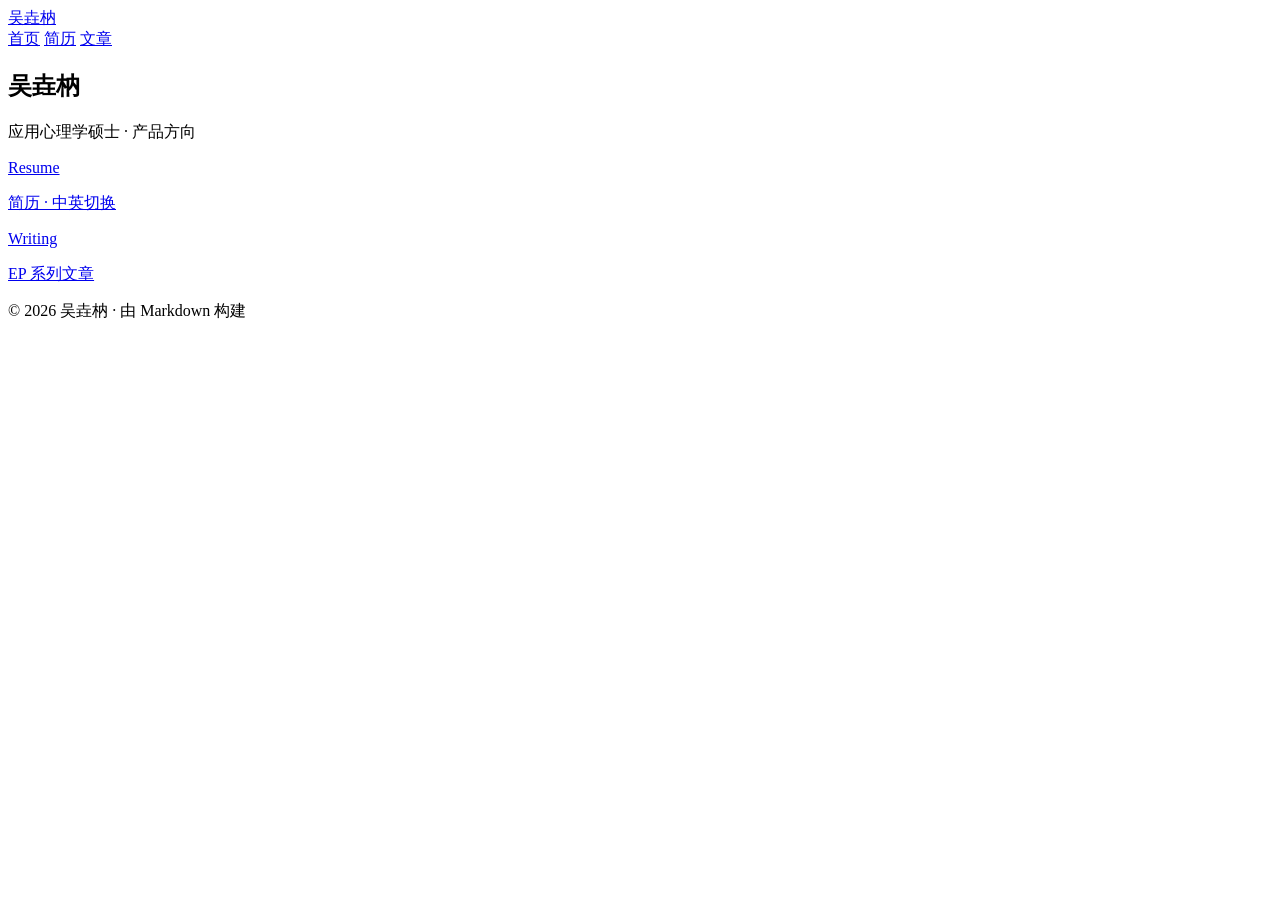
==== docs/index.html @ b6cba549 "Initial release: PersonWebsite static site Editorial resume with zh/en toggle, EP articles from thou" ====
<!DOCTYPE html>
<html lang="zh-CN">
<head>
  <meta charset="utf-8">
  <meta name="viewport" content="width=device-width, initial-scale=1">
  <title>首页 · 个人站</title>
  <meta name="description" content="应用心理学硕士 · 产品方向">
  <link rel="preconnect" href="https://fonts.googleapis.com">
  <link rel="preconnect" href="https://fonts.gstatic.com" crossorigin>
  <link href="https://fonts.googleapis.com/css2?family=Fraunces:opsz,wght@9..144,400;500;600&family=IBM+Plex+Mono:wght@400;500&family=Source+Serif+4:opsz,wght@8..60,400;600&display=swap" rel="stylesheet">
  <link rel="stylesheet" href="/PersonWebsite/assets/styles/main.css">
  
</head>
<body class="">
  <header class="site-header">
    <a class="site-brand" href="/PersonWebsite/">吴垚枘</a>
    <nav class="site-nav" aria-label="主导航">
      <a href="/PersonWebsite/" aria-current="page">首页</a>
      <a href="/PersonWebsite/resume/" >简历</a>
      <a href="/PersonWebsite/articles/" >文章</a>
    </nav>
  </header>
  <main class="site-main">
    <section class="hero">
  <div>
    <h1 class="hero-title">吴垚枘</h1>
    <p class="hero-tagline">应用心理学硕士 · 产品方向</p>
  </div>
  <div class="hero-links">
    <a class="hero-card" href="/PersonWebsite/resume/">
      <span class="hero-card-label">Resume</span>
      <p class="hero-card-title">简历 · 中英切换</p>
    </a>
    <a class="hero-card" href="/PersonWebsite/articles/">
      <span class="hero-card-label">Writing</span>
      <p class="hero-card-title">EP 系列文章</p>
    </a>
  </div>
</section>

  </main>
  <footer class="site-footer">
    <p>© 2026 吴垚枘 · 由 Markdown 构建</p>
  </footer>
  
</body>
</html>
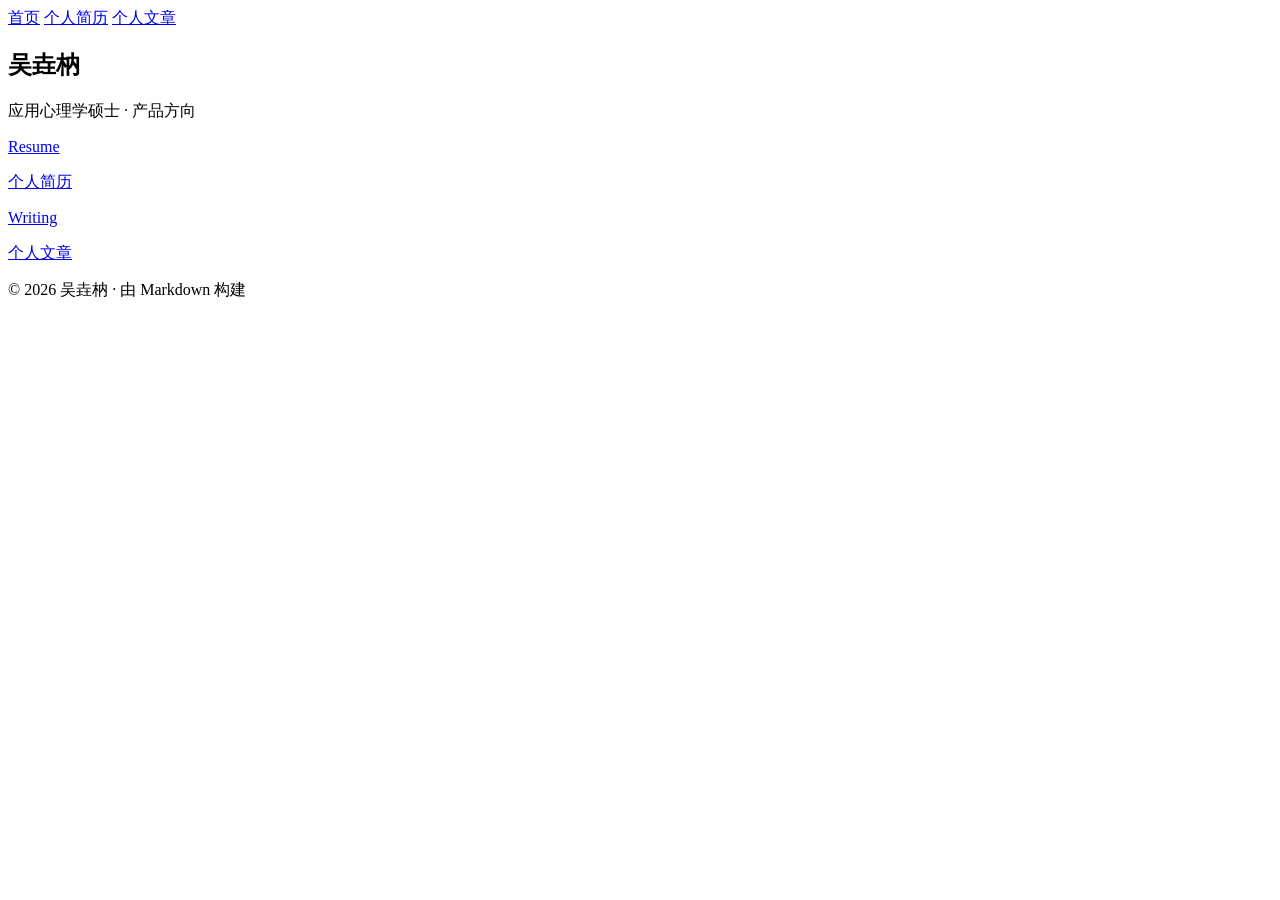
==== commit 66dd8c6d: "ui: nav and section labels; resume title 个人简历; deploy rebuild - Remove header name brand; articles a" ====
--- a/docs/index.html
+++ b/docs/index.html
@@ -13,11 +13,10 @@
 </head>
 <body class="">
   <header class="site-header">
-    <a class="site-brand" href="/PersonWebsite/">吴垚枘</a>
     <nav class="site-nav" aria-label="主导航">
       <a href="/PersonWebsite/" aria-current="page">首页</a>
-      <a href="/PersonWebsite/resume/" >简历</a>
-      <a href="/PersonWebsite/articles/" >文章</a>
+      <a href="/PersonWebsite/resume/" >个人简历</a>
+      <a href="/PersonWebsite/articles/" >个人文章</a>
     </nav>
   </header>
   <main class="site-main">
@@ -29,11 +28,11 @@
   <div class="hero-links">
     <a class="hero-card" href="/PersonWebsite/resume/">
       <span class="hero-card-label">Resume</span>
-      <p class="hero-card-title">简历 · 中英切换</p>
+      <p class="hero-card-title">个人简历</p>
     </a>
     <a class="hero-card" href="/PersonWebsite/articles/">
       <span class="hero-card-label">Writing</span>
-      <p class="hero-card-title">EP 系列文章</p>
+      <p class="hero-card-title">个人文章</p>
     </a>
   </div>
 </section>
